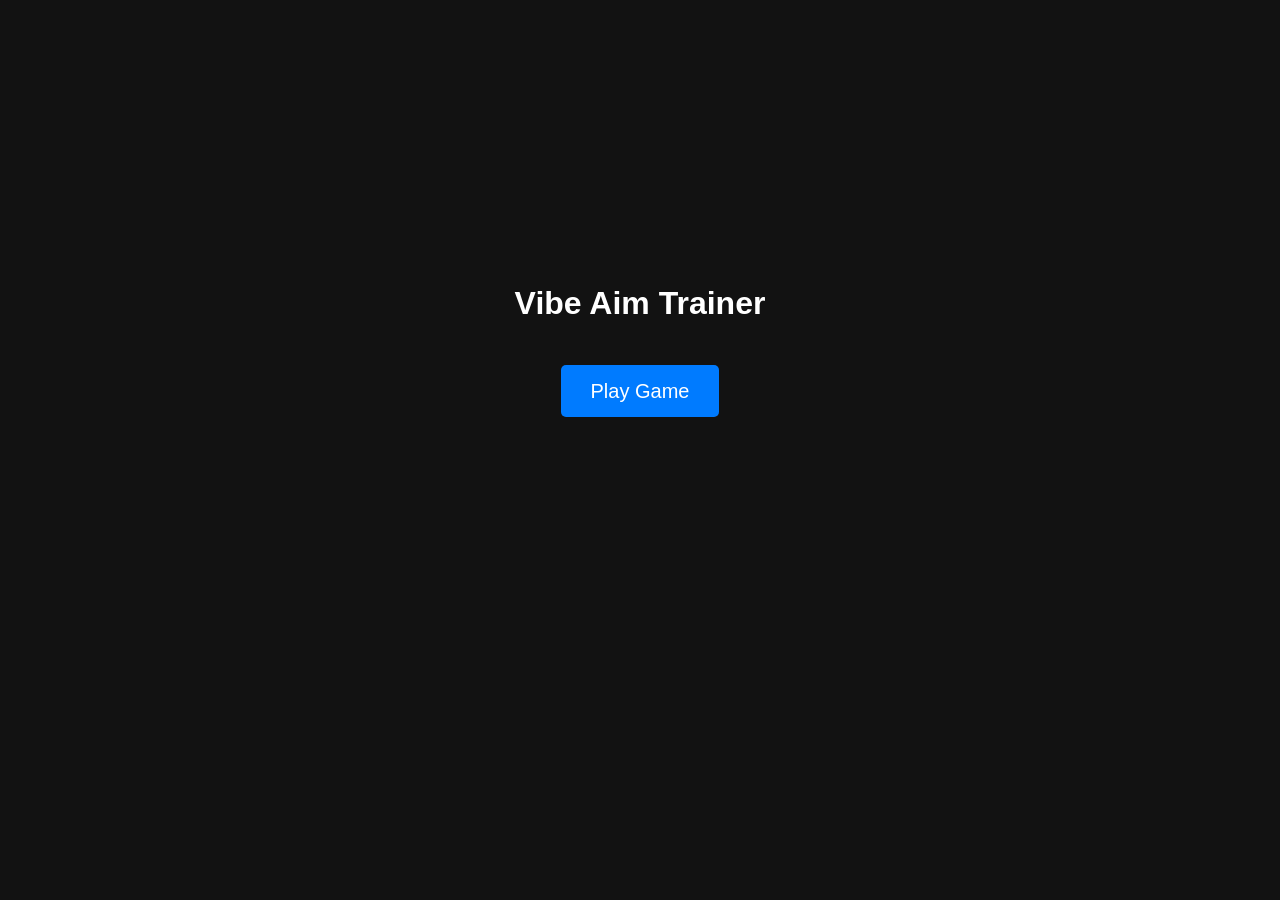
==== index.html @ aae92b71 "Add files via upload" ====
<!DOCTYPE html>
<html>

<head>
    <title>Welcome</title>
    <style>
        body {
            background: #121212;
            color: white;
            font-family: sans-serif;
            text-align: center;
            padding-top: 20%;
        }

        a {
            background: #007bff;
            color: white;
            padding: 15px 30px;
            text-decoration: none;
            border-radius: 5px;
            font-size: 20px;
        }
    </style>
</head>

<body>
    <h1>Vibe Aim Trainer</h1>
    <br><br>
    <a href="./game/index.html">Play Game</a>
</body>

</html>
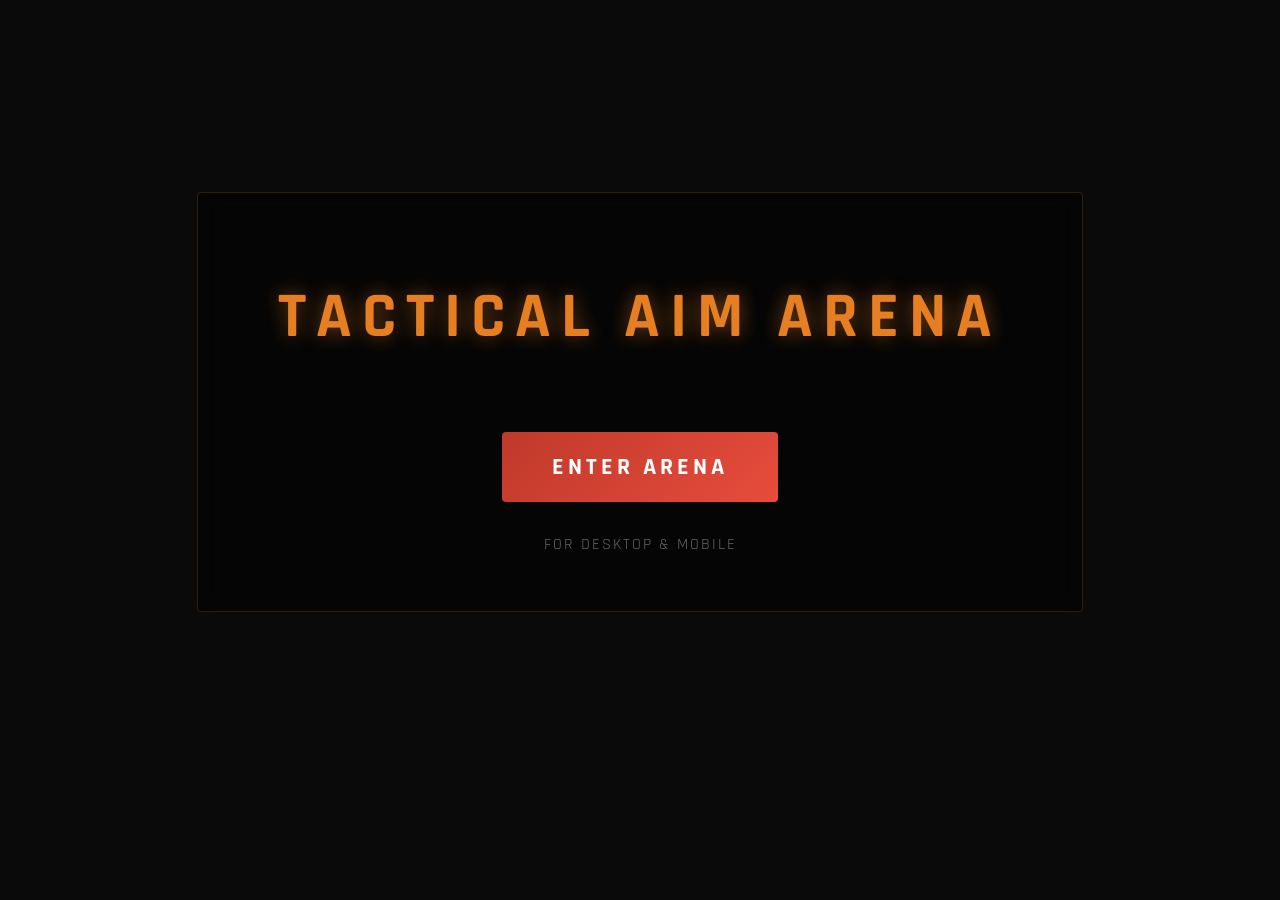
==== commit 677a5695: "Add files via upload" ====
--- a/index.html
+++ b/index.html
@@ -1,32 +1,69 @@
 <!DOCTYPE html>
 <html>
-
 <head>
-    <title>Welcome</title>
+    <title>Welcome - Tactical Aim Arena</title>
+    <script>
+        // Redirect mobile users directly to the mobile game page
+        if (/Android|webOS|iPhone|iPad|iPod|BlackBerry|IEMobile|Opera Mini/i.test(navigator.userAgent)) {
+            window.location.href = "./game/mobile.html";
+        }
+    </script>
     <style>
         body {
-            background: #121212;
+            background: #0a0a0a;
+            color: #e67e22;
+            font-family: 'Rajdhani', sans-serif;
+            text-align: center;
+            padding-top: 15%;
+            margin: 0;
+            overflow: hidden;
+        }
+        h1 {
+            font-size: 4rem;
+            letter-spacing: 10px;
+            text-transform: uppercase;
+            margin-bottom: 2rem;
+            text-shadow: 0 0 20px rgba(230,126,34,0.5);
+        }
+        .container {
+            border: 1px solid rgba(230,126,34,0.2);
+            display: inline-block;
+            padding: 40px 80px;
+            background: rgba(0,0,0,0.5);
+            backdrop-filter: blur(10px);
+            border-radius: 4px;
+        }
+        a {
+            background: linear-gradient(135deg, #c0392b, #e74c3c);
             color: white;
-            font-family: sans-serif;
-            text-align: center;
-            padding-top: 20%;
+            padding: 20px 50px;
+            text-decoration: none;
+            border-radius: 4px;
+            font-size: 1.5rem;
+            font-weight: 700;
+            letter-spacing: 4px;
+            text-transform: uppercase;
+            transition: transform 0.2s, box-shadow 0.2s;
+            display: inline-block;
         }
-
-        a {
-            background: #007bff;
-            color: white;
-            padding: 15px 30px;
-            text-decoration: none;
-            border-radius: 5px;
-            font-size: 20px;
+        a:hover {
+            transform: scale(1.05);
+            box-shadow: 0 0 30px rgba(231,76,60,0.4);
+        }
+        p {
+            color: #666;
+            margin-top: 2rem;
+            letter-spacing: 2px;
         }
     </style>
+    <link href="https://fonts.googleapis.com/css2?family=Rajdhani:wght@700&display=swap" rel="stylesheet">
 </head>
-
 <body>
-    <h1>Vibe Aim Trainer</h1>
-    <br><br>
-    <a href="./game/index.html">Play Game</a>
+    <div class="container">
+        <h1>Tactical Aim Arena</h1>
+        <br><br>
+        <a href="./game/index.html">Enter Arena</a>
+        <p>FOR DESKTOP & MOBILE</p>
+    </div>
 </body>
-
 </html>
